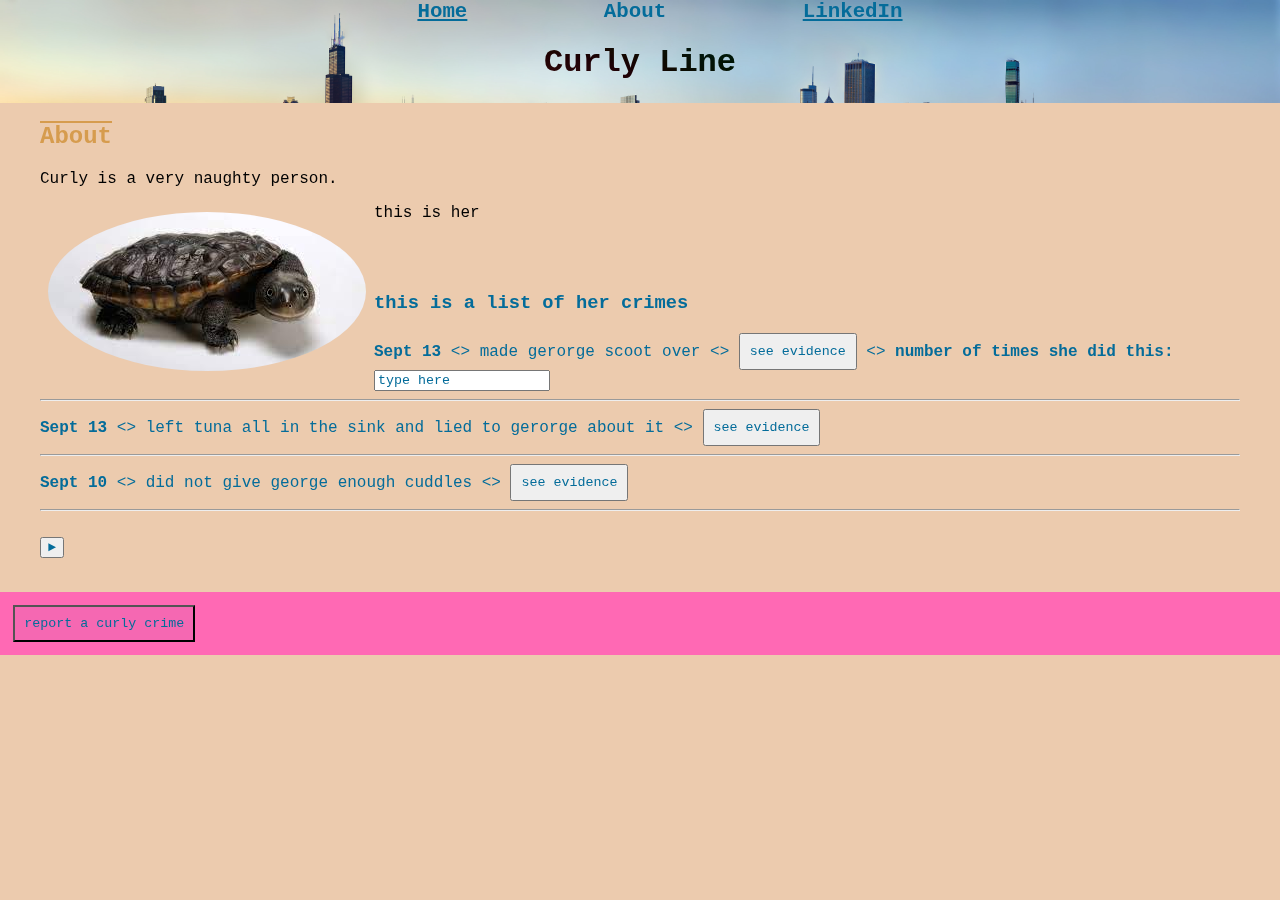
==== about.html @ 1c41c68d "basic html structure and css styling" ====
<!DOCTYPE html>
<html>
    <head>
        <title>Curlstopher Tales | About</title>
        <link rel="stylesheet" href="style.css">
    </head>
    <body>
        <header class="main-header">
            <nav class="nav main-nav">
                <ul>
                    <li><a href="index.html">Home</a></li>
                    <li>About</li>
                    <li><a href="https://www.linkedin.com/in/caroline-nash-4411b11a7/" target="_blank">LinkedIn</a></li>
                </ul>
            </nav>
            <h1 class="curlyLine">Curly Line</h1>
        </header>
        <section class="content-section">
            <h2 class="section-header">About</h2>
            <p>
                Curly is a very naughty person.
            </p>
            <img class="turtle-image" src="IMAGES\download.jfif" alt="cannot display">
            <p>this is her</p>
            <br>
            <br>
            <div>
                <h3>this is a list of her crimes</h3>
                <div>
                    <strong>Sept 13</strong>
                    &lt;&gt;
                    <span>made gerorge scoot over</span>
                    &lt;&gt;
                    <button class="generic-button">see evidence</button>
                    &lt;&gt;
                    <strong>number of times she did this: </strong>
                    <input type="text" value="type here">
                    <hr>
                </div>
                <div>
                    <strong>Sept 13</strong>
                    &lt;&gt;
                    <span>left tuna all in the sink and lied to gerorge about it</span>
                    &lt;&gt;
                    <button class="generic-button">see evidence</button>
                    <hr>
                </div>
                <div>
                    <strong>Sept 10</strong>
                    &lt;&gt;
                    <span>did not give george enough cuddles</span>
                    &lt;&gt;
                    <button class="generic-button">see evidence</button>
                    <hr>
                </div>
            </div>
            <br>
            <button>&#9658;</button>
            <br>
            <br>
        </section>
        <footer class="main-footer">
            <button class="contact-button">report a curly crime</button>
        </footer>
    </body>
</html>
---- style.css ----
* {
    box-sizing: border-box;
    font-family: 'Courier New', Courier, monospace;
    color: #046C9A;
}
h1 {
    color: #046C9A;
}
h2 {
    color: #D69C4E;
}

p {
    color: #000000;
}

.box {
    height: 100px;
    width: 100px;
    margin: 10%;
    border: 10px #000000;
    background-color: #ABDDDE;
}

html {
    background-color: #ECCBAE;
}
html, body {
    padding: 0;
    margin: 0;
}
.nav ul {
    margin: 0;
}

.nav li {
    display: inline;
}

.nav a {
    display: inline-block;
    padding: .5;
}
.nav a:hover {
    color: #046C9A88;
}

.main-nav {
    text-align: center;
    font-size: 1.3em;
    font-weight: bolder;
    border-bottom: 1pw solid #046C9A;
}

.main-nav li {
    padding: 0 5%;
}

.main-header {
    background-image: url(IMAGES/chicago-skyline-photo-vast-xl.jpg);
    background-size: cover;
    overflow: hidden;
}

.curlyLine {
    text-align: center;
    mix-blend-mode: difference;
    color: #ABDDDE;
}

.content-section {
    margin: 1em;
    padding: 0 1.5em;
}

.section-header {
    text-decoration: overline;
}

.turtle-image {
    float: left;
    padding: .5em .5em;
    border-radius: 50%;
}

.main-footer {
    background-color: hotpink;
    color: whitesmoke;
    margin: 0;
    padding: 0;
    overflow: hidden;
}

.contact-button {
    margin: 1em;
    text-align: center;
    vertical-align: middle;
    padding: .67em;
    cursor: crosshair;
    background-color: #046C9A0A;
}

.generic-button {
    text-align: center;
    vertical-align: middle;
    padding: .67em;
    cursor: pointer;
}
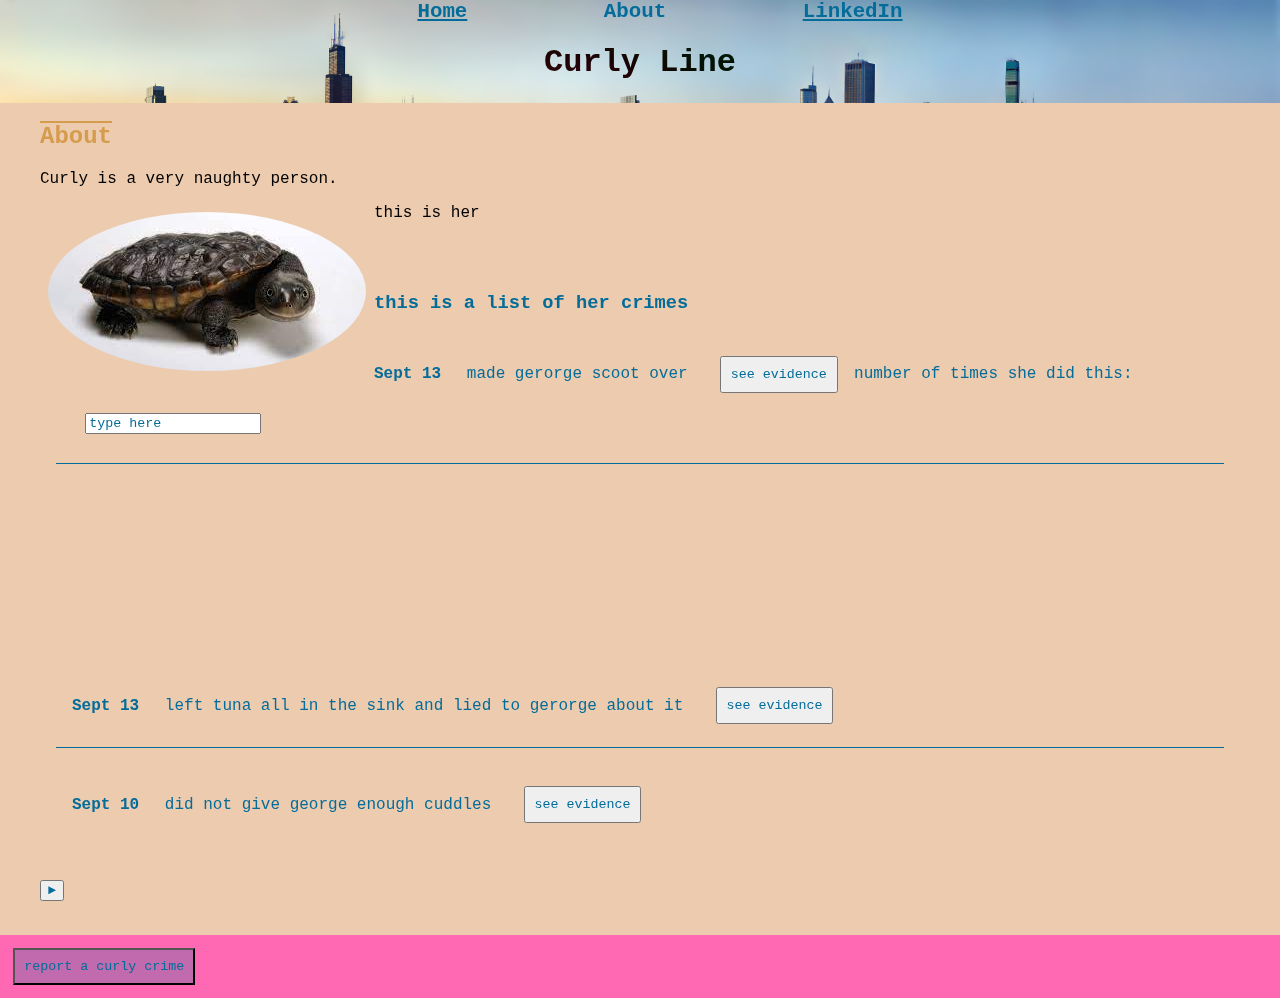
==== commit 12de0220: "started the js" ====
--- a/about.html
+++ b/about.html
@@ -3,6 +3,7 @@
     <head>
         <title>Curlstopher Tales | About</title>
         <link rel="stylesheet" href="style.css">
+        <script src="about.js" async></script>
     </head>
     <body>
         <header class="main-header">
@@ -26,32 +27,23 @@
             <br>
             <div>
                 <h3>this is a list of her crimes</h3>
-                <div>
-                    <strong>Sept 13</strong>
-                    &lt;&gt;
-                    <span>made gerorge scoot over</span>
-                    &lt;&gt;
+                <div class="crime-row">
+                    <span class="crime-item crime-date">Sept 13</span>
+                    <span class="crime-item">made gerorge scoot over</span>
                     <button class="generic-button">see evidence</button>
-                    &lt;&gt;
-                    <strong>number of times she did this: </strong>
-                    <input type="text" value="type here">
-                    <hr>
+                    <span class="crime-item">number of times she did this: </strong>
+                    <input class="input-text-box" type="text" value="type here">
                 </div>
-                <div>
-                    <strong>Sept 13</strong>
-                    &lt;&gt;
-                    <span>left tuna all in the sink and lied to gerorge about it</span>
-                    &lt;&gt;
+                <div class="crime-row">
+                    <span class="crime-item crime-date">Sept 13</span>
+                    <span class="crime-item">left tuna all in the sink and lied to gerorge about it</span>
+                    <button class="generic-button evidence-button">see evidence</button>
+                    <img class="tuna-image" src="IMAGES\tuna.jfif" alt="cannot display">
+                </div>
+                <div class="crime-row">
+                    <span class="crime-item crime-date">Sept 10</span>
+                    <span class="crime-item">did not give george enough cuddles</span>
                     <button class="generic-button">see evidence</button>
-                    <hr>
-                </div>
-                <div>
-                    <strong>Sept 10</strong>
-                    &lt;&gt;
-                    <span>did not give george enough cuddles</span>
-                    &lt;&gt;
-                    <button class="generic-button">see evidence</button>
-                    <hr>
                 </div>
             </div>
             <br>
--- a/style.css
+++ b/style.css
@@ -97,7 +97,11 @@
     vertical-align: middle;
     padding: .67em;
     cursor: crosshair;
-    background-color: #046C9A0A;
+    background-color: #046C9A3F;
+}
+
+.contact-button:hover {
+    background-color: #046C9A6A;
 }
 
 .generic-button {
@@ -105,4 +109,33 @@
     vertical-align: middle;
     padding: .67em;
     cursor: pointer;
-}+    margin: .5em;
+}
+
+.crime-row {
+    border-bottom: 1px solid #046C9A;
+    margin: 1em;
+    padding: 1em;
+}
+
+.crime-row:last-child {
+    border-bottom: none;
+}
+
+.crime-item {
+    padding-right: 1em;
+}
+.crime-date {
+    font-weight: bold;
+}
+
+.input-text-box {
+    margin: 1em;
+}
+
+.evidence-button {
+    color: #046C9A;
+}
+.tuna-image {
+    opacity: 0;
+}
